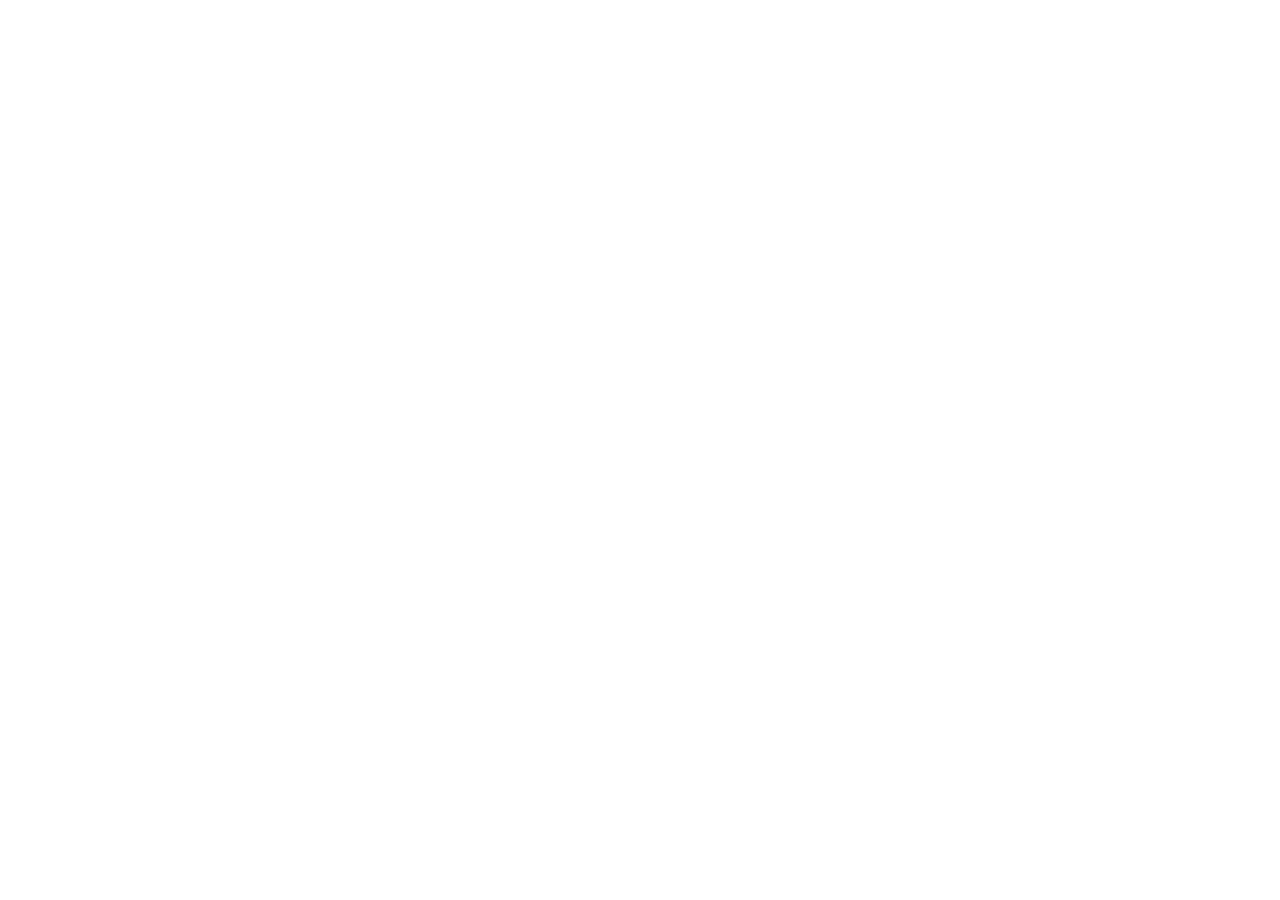
==== index.html @ 9e1a6b89 "Initial project setup" ====
<!DOCTYPE html>
<html lang="en">
<head>
    <meta charset="UTF-8">
    <meta name="viewport" content="width=device-width, initial-scale=1.0">
    <title>movie explorer</title>
    <link rel="stylesheet" href="style.css">
</head>
<body>
    










  <script src="index.js"></script>  
</body>
</html>
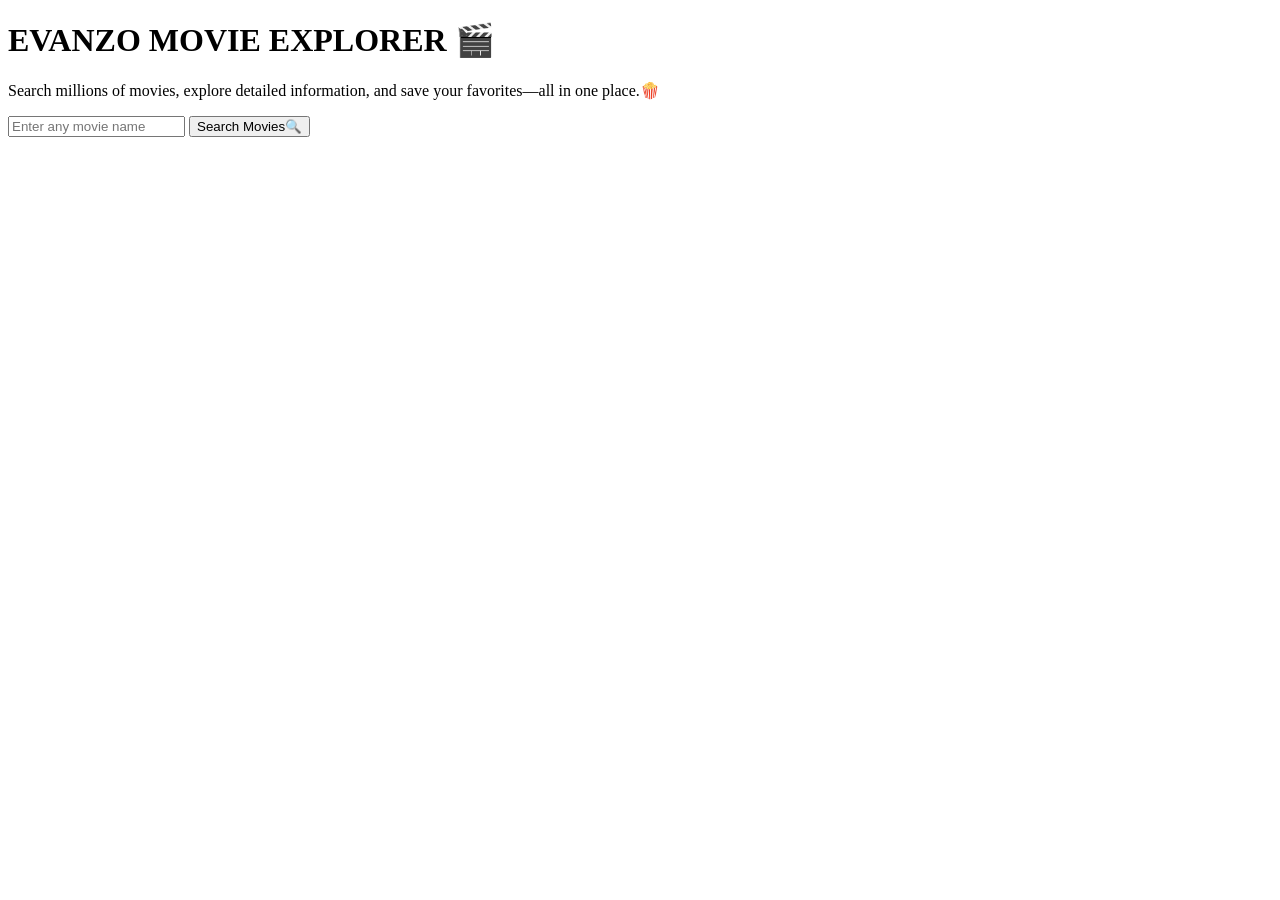
==== commit b9018061: "Add HTML structure for main and details page" ====
--- a/index.html
+++ b/index.html
@@ -3,21 +3,33 @@
 <head>
     <meta charset="UTF-8">
     <meta name="viewport" content="width=device-width, initial-scale=1.0">
-    <title>movie explorer</title>
+    <title>Movie Explorer</title>
     <link rel="stylesheet" href="style.css">
 </head>
 <body>
-    
+
+<div id="movie-explorer">
+<!--header section-->
+<header>
+    <h1> EVANZO MOVIE EXPLORER 🎬</h1>
+    <p>Search millions of movies, explore detailed information, and save your favorites—all in one place.🍿</p>
+</header>  
+ <!--search section-->  
+  <form id="searchform">
+      <input type="text" id="searchbox" placeholder="Enter any movie name">
+      <button type="submit">Search Movies🔍</button>
+</form>
+
+<!--status section-->
+<div id="status"></div>
+<!--movie cards section-->
+<div id="moviecards"> </div>
 
 
+<!--favourites-->
+<div id="favorites"></div>
 
-
-
-
-
-
-
-
+</div>
   <script src="index.js"></script>  
 </body>
 </html>
